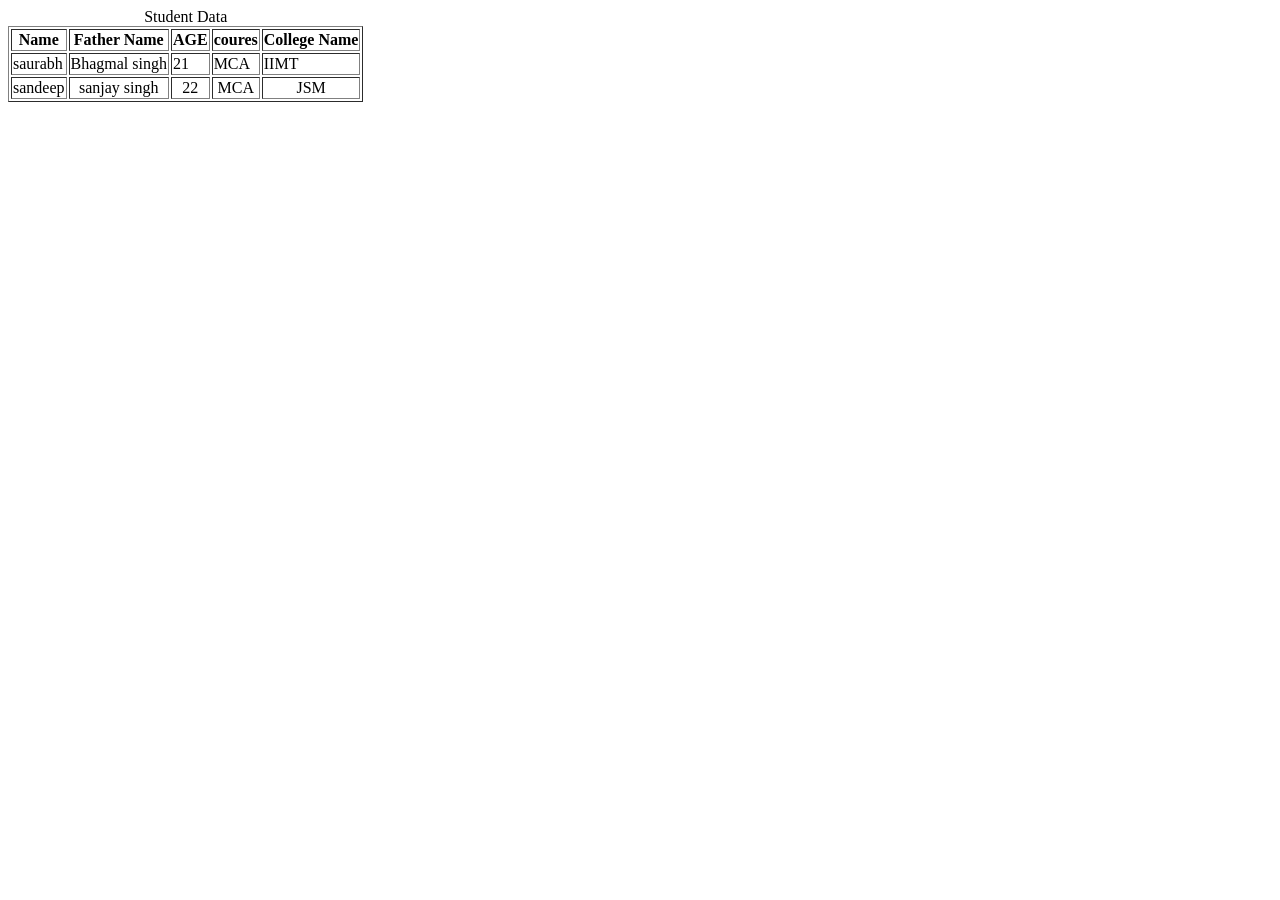
==== exam.html @ 9e7b8f8f "table tag revision in exam" ====
<html>
     <head>
          <title>my page</title>
     </head>
     <body>
          <table border="1">
               <caption>Student Data</caption>
               <tr>
                    <th>Name</th>
                    <th>Father Name</th>
                    <th>AGE</th>
                    <th>coures</th>
                    <th>College Name</th>

               </tr>
               <tr>
               <td>saurabh</td>
                    <td>Bhagmal singh</td>
                    <td>21</td>
                    <td>MCA</td>
                    <td>IIMT</td>
               </tr>
               <tr style= "text-align:center;">
                    <td>sandeep</td>
                    <td>sanjay singh</td>
                    <td>22</td>
                    <td>MCA</td>
                    <td>JSM </td>
               </tr>
          </table>
     </body>
</html>
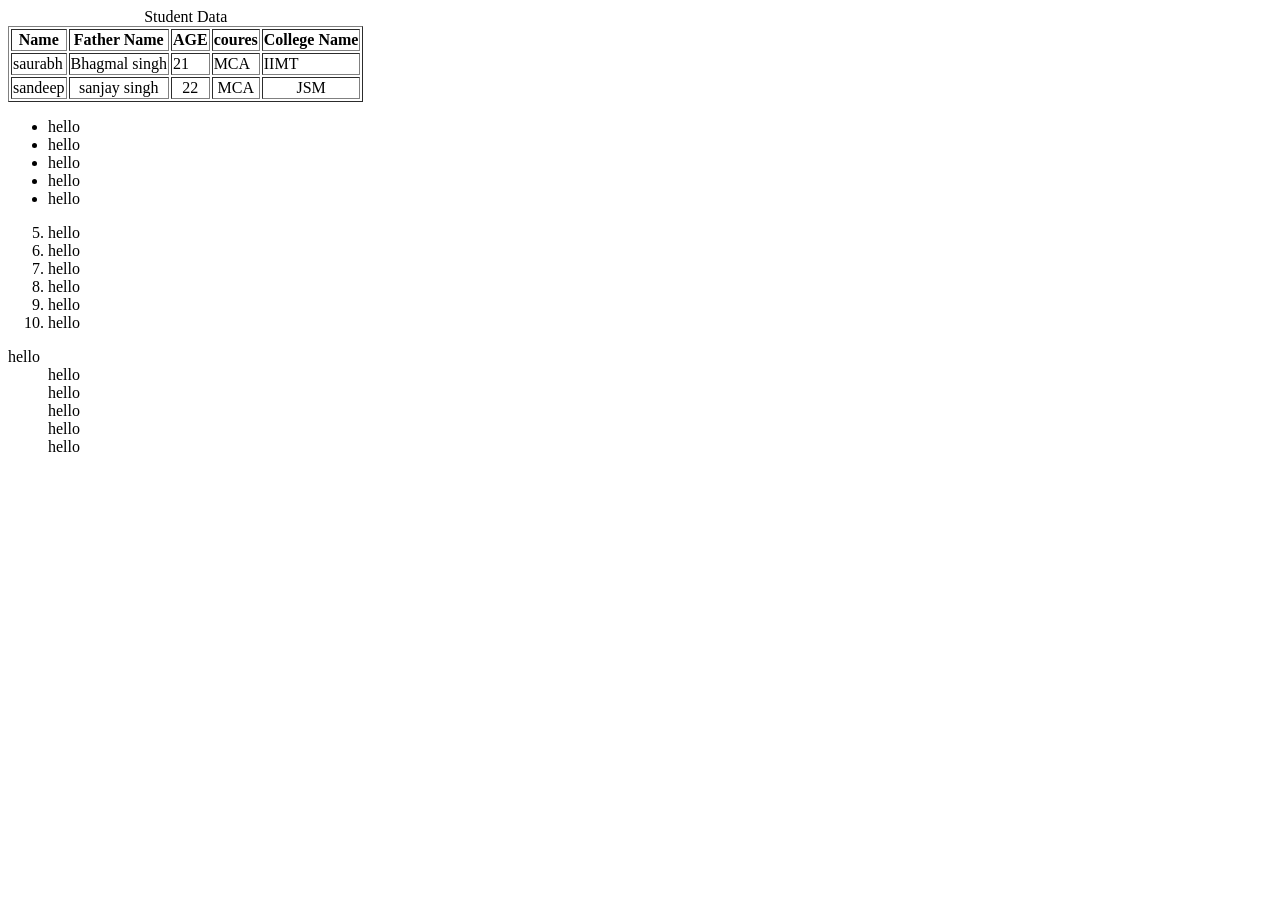
==== commit 2725fba6: "List and three types" ====
--- a/exam.html
+++ b/exam.html
@@ -28,5 +28,28 @@
                     <td>JSM </td>
                </tr>
           </table>
+          <ul>
+               <li>hello</li>
+               <li>hello</li>
+               <li>hello</li>
+               <li>hello</li>
+               <li>hello</li>
+          </ul>
+          <ol start="5">
+               <li>hello</li>
+               <li>hello</li>
+               <li>hello</li>
+               <li>hello</li>
+               <li>hello</li>
+               <li>hello</li>
+          </ol>
+          <dl>
+               <dt>hello</dt>
+               <dd>hello</dd>
+               <dd>hello</dd>
+               <dd>hello</dd>
+               <dd>hello</dd>
+               <dd>hello</dd>
+          </dl>
      </body>
 </html>
